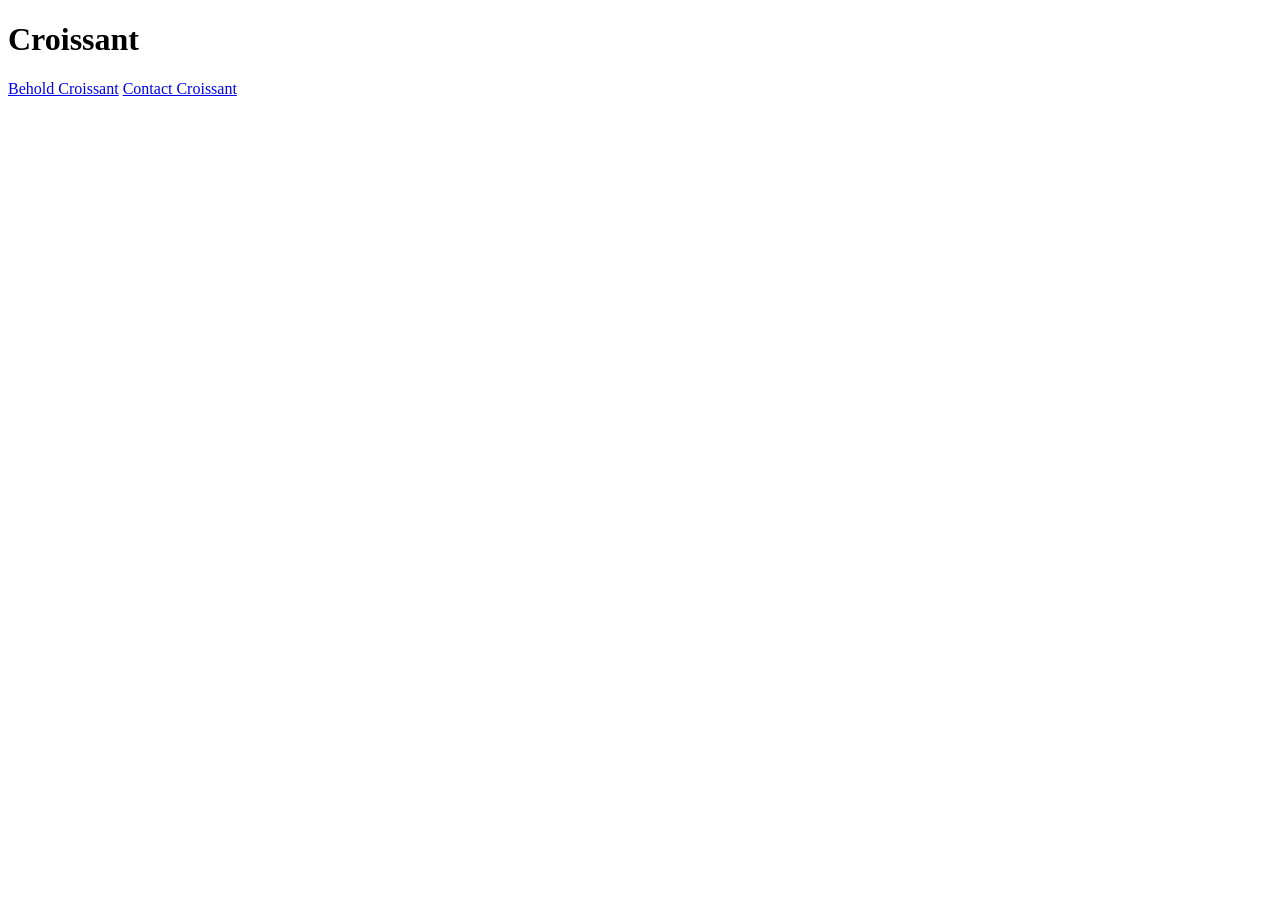
==== index.html @ 3ff6b348 "Set up basic file structure and html" ====
<!doctype html>
<html lang="en">
  <head>
    <meta charset="UTF-8" />
    <meta name="viewport" content="width=device-width, initial-scale=1.0" />
    <title>Document</title>
  </head>
  <body>
    <h1>Croissant</h1>
    <div class="links">
      <a href="/photo.html">Behold Croissant</a>
      <a href="/contact.html">Contact Croissant</a>
    </div>
  </body>
</html>
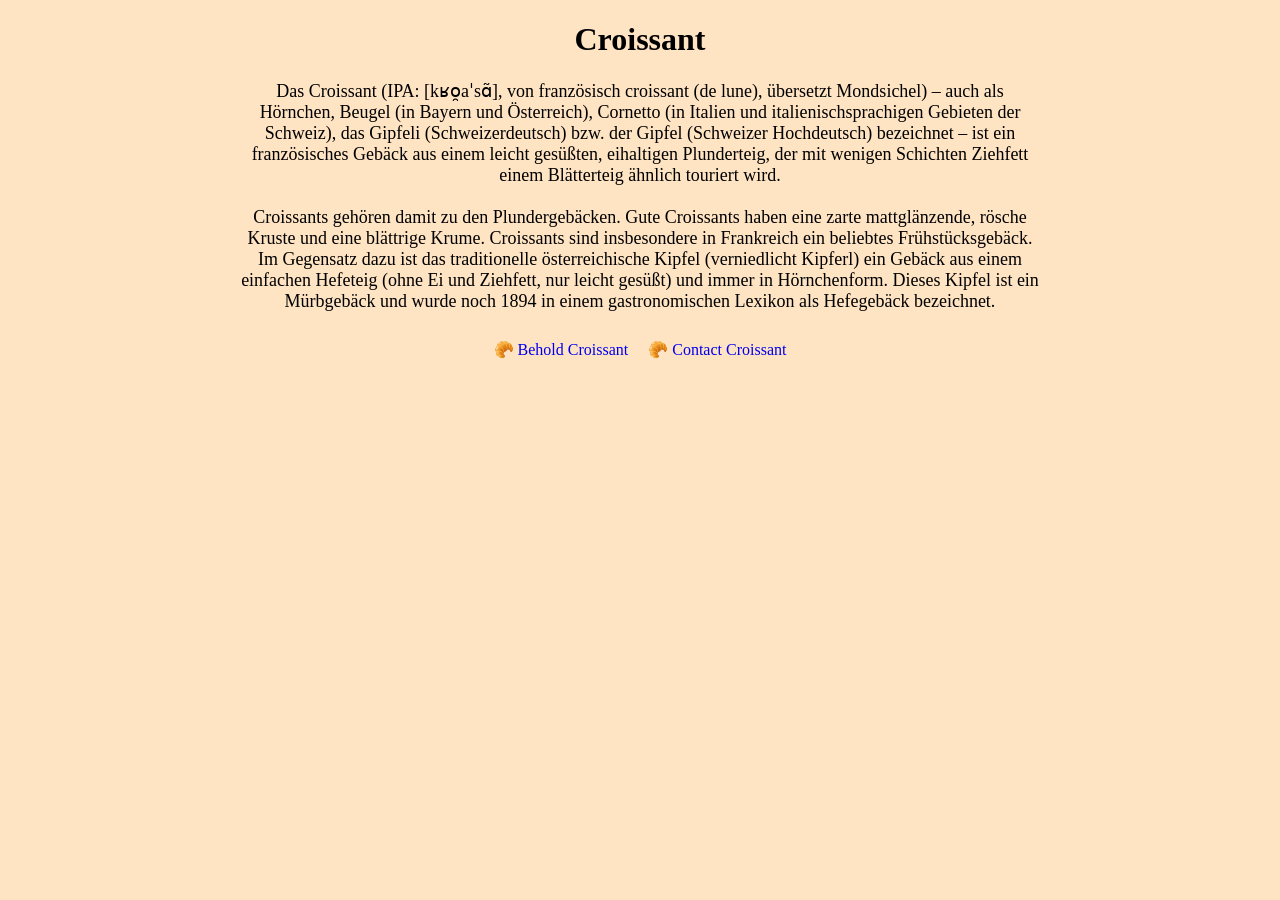
==== commit db4c8679: "Added CSS" ====
--- a/index.html
+++ b/index.html
@@ -3,13 +3,33 @@
   <head>
     <meta charset="UTF-8" />
     <meta name="viewport" content="width=device-width, initial-scale=1.0" />
-    <title>Document</title>
+    <link rel="stylesheet" href="/src/css/style.css" />
+    <title>Krossong 🥐 Quaso</title>
   </head>
   <body>
     <h1>Croissant</h1>
+    <p>
+      Das Croissant (IPA: [kʁo̯aˈsɑ̃], von französisch croissant (de lune),
+      übersetzt Mondsichel) – auch als Hörnchen, Beugel (in Bayern und
+      Österreich), Cornetto (in Italien und italienischsprachigen Gebieten der
+      Schweiz), das Gipfeli (Schweizerdeutsch) bzw. der Gipfel (Schweizer
+      Hochdeutsch) bezeichnet – ist ein französisches Gebäck aus einem leicht
+      gesüßten, eihaltigen Plunderteig, der mit wenigen Schichten Ziehfett einem
+      Blätterteig ähnlich touriert wird.
+      <br />
+      <br />
+      Croissants gehören damit zu den Plundergebäcken. Gute Croissants haben
+      eine zarte mattglänzende, rösche Kruste und eine blättrige Krume.
+      Croissants sind insbesondere in Frankreich ein beliebtes Frühstücksgebäck.
+      Im Gegensatz dazu ist das traditionelle österreichische Kipfel
+      (verniedlicht Kipferl) ein Gebäck aus einem einfachen Hefeteig (ohne Ei
+      und Ziehfett, nur leicht gesüßt) und immer in Hörnchenform. Dieses Kipfel
+      ist ein Mürbgebäck und wurde noch 1894 in einem gastronomischen Lexikon
+      als Hefegebäck bezeichnet.
+    </p>
     <div class="links">
-      <a href="/photo.html">Behold Croissant</a>
-      <a href="/contact.html">Contact Croissant</a>
+      <a href="/photo.html">🥐 Behold Croissant</a>
+      <a href="/contact.html">🥐 Contact Croissant</a>
     </div>
   </body>
 </html>
--- a/src/css/style.css
+++ b/src/css/style.css
@@ -0,0 +1,37 @@
+body {
+  background-color: bisque;
+  max-width: 800px;
+  margin: 0 auto;
+  margin-top: 0px;
+}
+
+h1 {
+  text-align: center;
+}
+
+img {
+  display: block;
+  max-width: 500px;
+  margin: 0 auto;
+  border-radius: 5px;
+  margin-bottom: 15px;
+}
+
+p {
+  font-size: 18px;
+  text-align: center;
+}
+
+.links {
+  display: flex;
+  justify-content: center;
+}
+
+a {
+  padding: 10px;
+  text-decoration: none;
+}
+
+a:hover {
+  text-decoration: underline;
+}
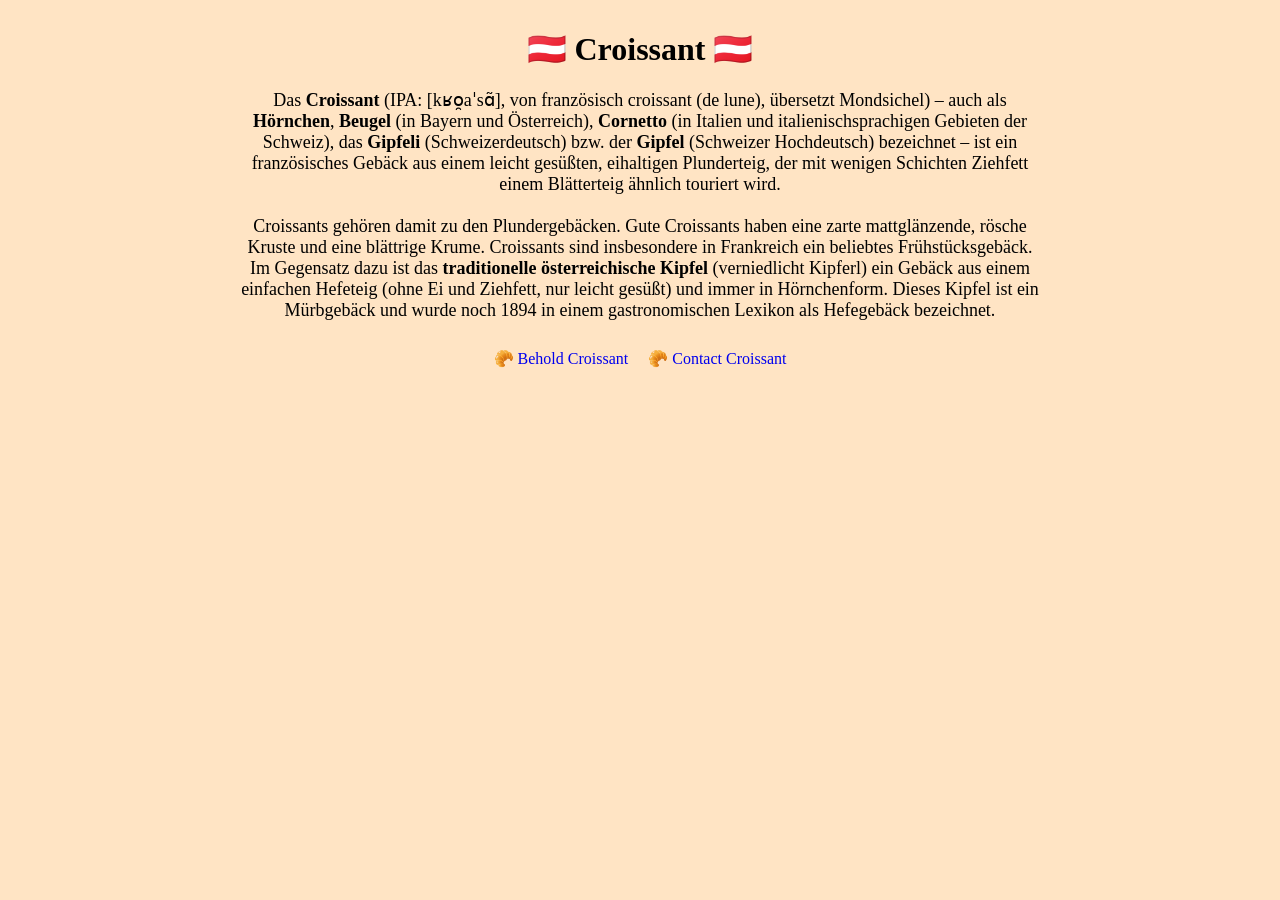
==== commit 625cda84: "Edited html" ====
--- a/index.html
+++ b/index.html
@@ -7,21 +7,24 @@
     <title>Krossong 🥐 Quaso</title>
   </head>
   <body>
-    <h1>Croissant</h1>
+    <h1>🇦🇹 Croissant 🇦🇹</h1>
     <p>
-      Das Croissant (IPA: [kʁo̯aˈsɑ̃], von französisch croissant (de lune),
-      übersetzt Mondsichel) – auch als Hörnchen, Beugel (in Bayern und
-      Österreich), Cornetto (in Italien und italienischsprachigen Gebieten der
-      Schweiz), das Gipfeli (Schweizerdeutsch) bzw. der Gipfel (Schweizer
-      Hochdeutsch) bezeichnet – ist ein französisches Gebäck aus einem leicht
-      gesüßten, eihaltigen Plunderteig, der mit wenigen Schichten Ziehfett einem
-      Blätterteig ähnlich touriert wird.
+      Das <strong>Croissant</strong> (IPA: [kʁo̯aˈsɑ̃], von französisch croissant
+      (de lune), übersetzt Mondsichel) – auch als <strong>Hörnchen</strong>,
+      <strong>Beugel</strong> (in Bayern und Österreich),
+      <strong>Cornetto</strong> (in Italien und italienischsprachigen Gebieten
+      der Schweiz), das <strong>Gipfeli</strong> (Schweizerdeutsch) bzw. der
+      <strong>Gipfel</strong> (Schweizer Hochdeutsch) bezeichnet – ist ein
+      französisches Gebäck aus einem leicht gesüßten, eihaltigen Plunderteig,
+      der mit wenigen Schichten Ziehfett einem Blätterteig ähnlich touriert
+      wird.
       <br />
       <br />
       Croissants gehören damit zu den Plundergebäcken. Gute Croissants haben
       eine zarte mattglänzende, rösche Kruste und eine blättrige Krume.
       Croissants sind insbesondere in Frankreich ein beliebtes Frühstücksgebäck.
-      Im Gegensatz dazu ist das traditionelle österreichische Kipfel
+      Im Gegensatz dazu ist das
+      <strong>traditionelle österreichische Kipfel</strong>
       (verniedlicht Kipferl) ein Gebäck aus einem einfachen Hefeteig (ohne Ei
       und Ziehfett, nur leicht gesüßt) und immer in Hörnchenform. Dieses Kipfel
       ist ein Mürbgebäck und wurde noch 1894 in einem gastronomischen Lexikon
--- a/src/css/style.css
+++ b/src/css/style.css
@@ -2,7 +2,7 @@
   background-color: bisque;
   max-width: 800px;
   margin: 0 auto;
-  margin-top: 0px;
+  margin-top: 30px;
 }
 
 h1 {
